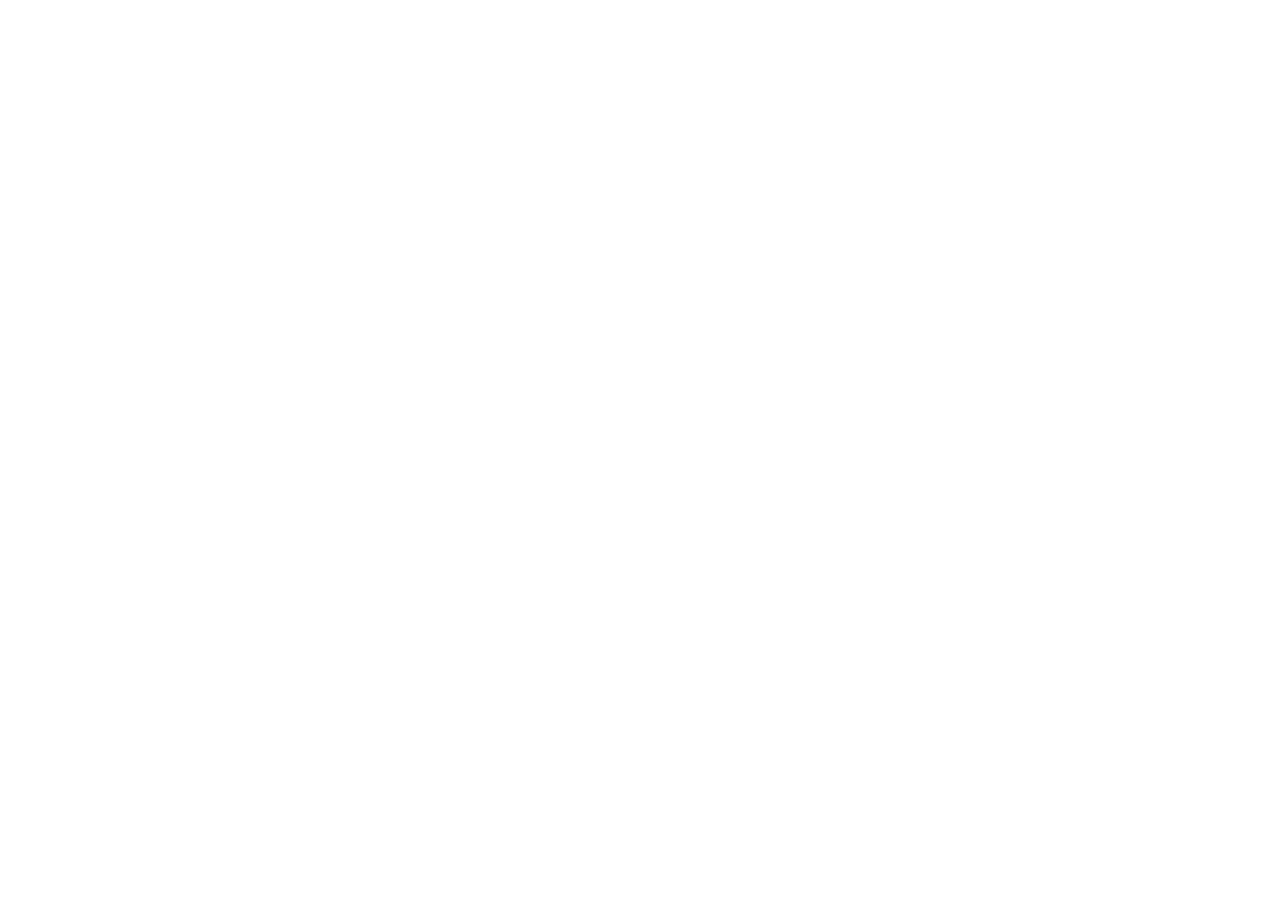
==== data/index.html @ 24f772e7 "assignment" ====
<!DOCTYPE html>
<html lang="en">
<head>
    <meta charset="UTF-8">
    <meta name="viewport" content="width=device-width, initial-scale=1.0">
    <title>Week 1 Code Challenge</title>
    <link rel ="stylesheet" type="text/css" href="style.css">
  
</head>
<body>
  
    

    <script src = "./index.js"></script>
</body>
</html>
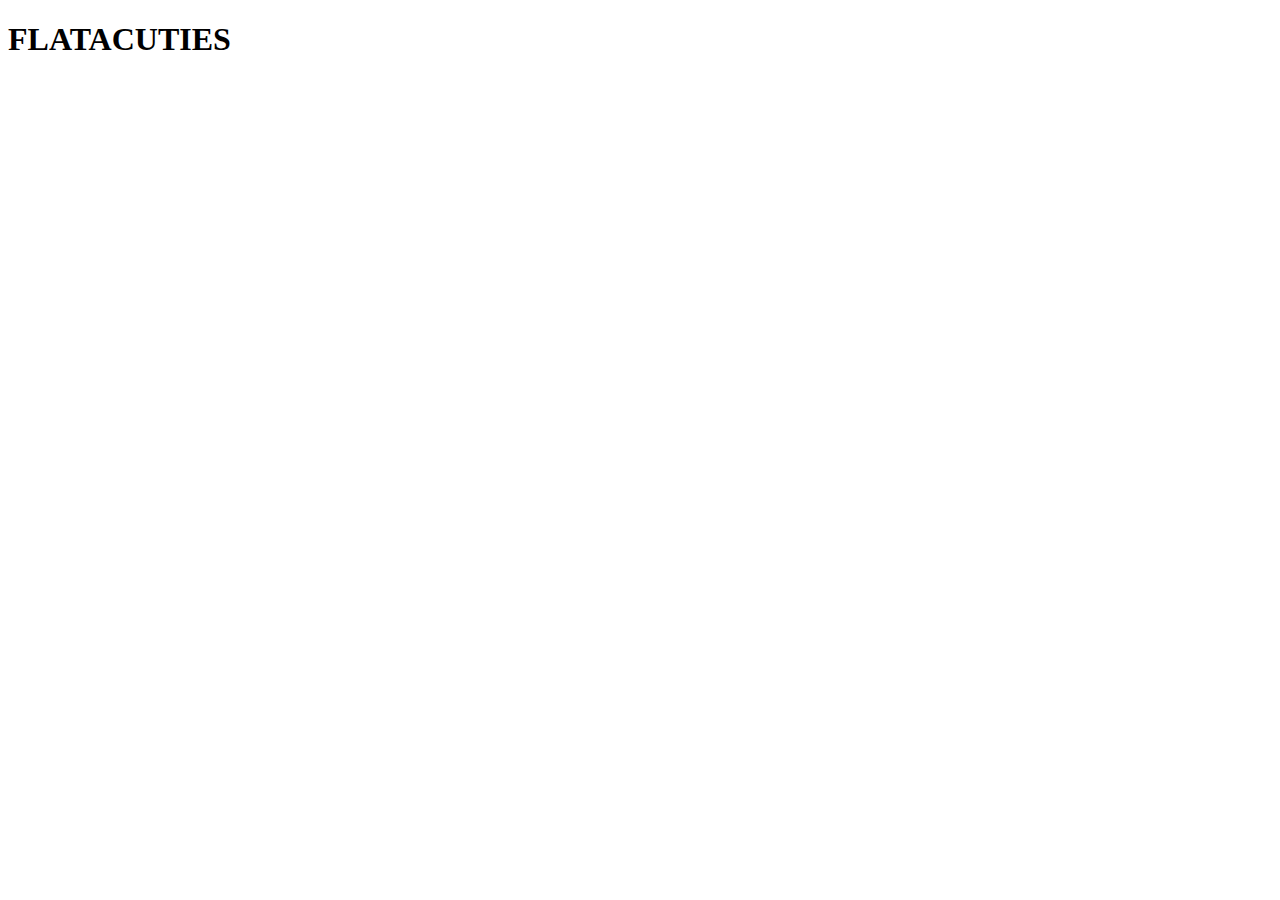
==== commit 858739bd: "assignment" ====
--- a/data/index.html
+++ b/data/index.html
@@ -3,12 +3,13 @@
 <head>
     <meta charset="UTF-8">
     <meta name="viewport" content="width=device-width, initial-scale=1.0">
+    <link rel ="stylesheet" href="style.css">
     <title>Week 1 Code Challenge</title>
-    <link rel ="stylesheet" type="text/css" href="style.css">
+    
   
 </head>
 <body>
-  
+  <h1>FLATACUTIES</h1>
     
 
     <script src = "./index.js"></script>
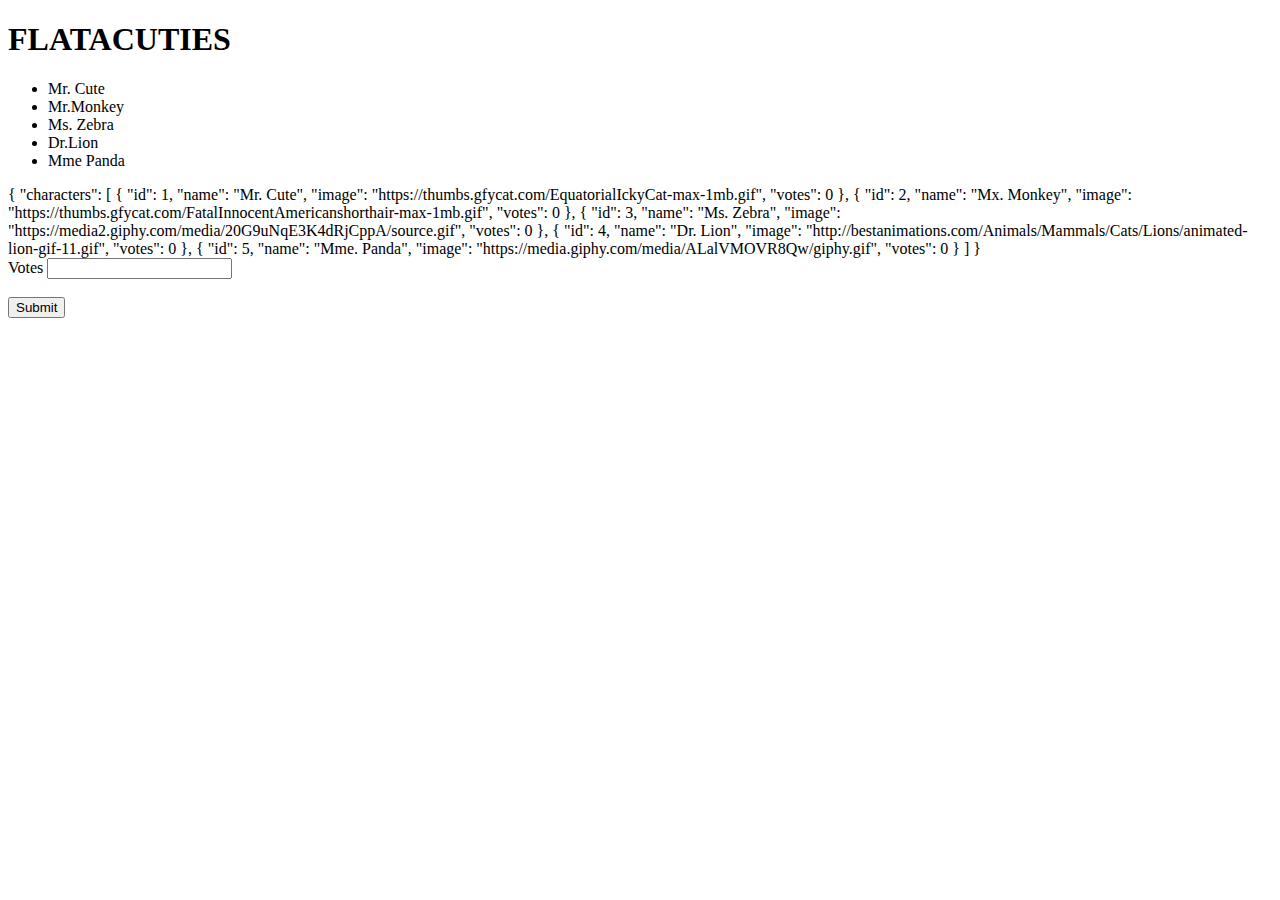
==== commit f74fc24c: "assignment" ====
--- a/data/index.html
+++ b/data/index.html
@@ -3,13 +3,66 @@
 <head>
     <meta charset="UTF-8">
     <meta name="viewport" content="width=device-width, initial-scale=1.0">
-    <link rel ="stylesheet" href="style.css">
+    <link rel ="stylesheet" href="/Users/gabrielleodhiambo/Development/phase-1/week-2-code-challenge/styles.css">
     <title>Week 1 Code Challenge</title>
     
   
 </head>
 <body>
   <h1>FLATACUTIES</h1>
+  <ul id="animalList">
+    <li>Mr. Cute</li>
+    <li>Mr.Monkey</li>
+    <li>Ms. Zebra</li>
+    <li>Dr.Lion</li>
+    <li>Mme Panda</li>
+  </ul>
+  <div id="animalData">
+    {
+        "characters": [
+          {
+            "id": 1,
+            "name": "Mr. Cute",
+            "image": "https://thumbs.gfycat.com/EquatorialIckyCat-max-1mb.gif",
+            "votes": 0
+          },
+          {
+            "id": 2,
+            "name": "Mx. Monkey",
+            "image": "https://thumbs.gfycat.com/FatalInnocentAmericanshorthair-max-1mb.gif",
+            "votes": 0
+          },
+          {
+            "id": 3,
+            "name": "Ms. Zebra",
+            "image": "https://media2.giphy.com/media/20G9uNqE3K4dRjCppA/source.gif",
+            "votes": 0
+          },
+          {
+            "id": 4,
+            "name": "Dr. Lion",
+            "image": "http://bestanimations.com/Animals/Mammals/Cats/Lions/animated-lion-gif-11.gif",
+            "votes": 0
+          },
+          {
+            "id": 5,
+            "name": "Mme. Panda",
+            "image": "https://media.giphy.com/media/ALalVMOVR8Qw/giphy.gif",
+            "votes": 0
+          }
+        ]
+       }
+       
+  </div>
+
+  <form action="/action_page.php" method="get" target="_blank">
+    <label for="animalVoteData">Votes</label>
+    <input type="text" id="animalVoteData" name="animalVoteData"><br><br>
+    <input type="submit" value="Submit">
+  </form>
+  
+  
+
     
 
     <script src = "./index.js"></script>
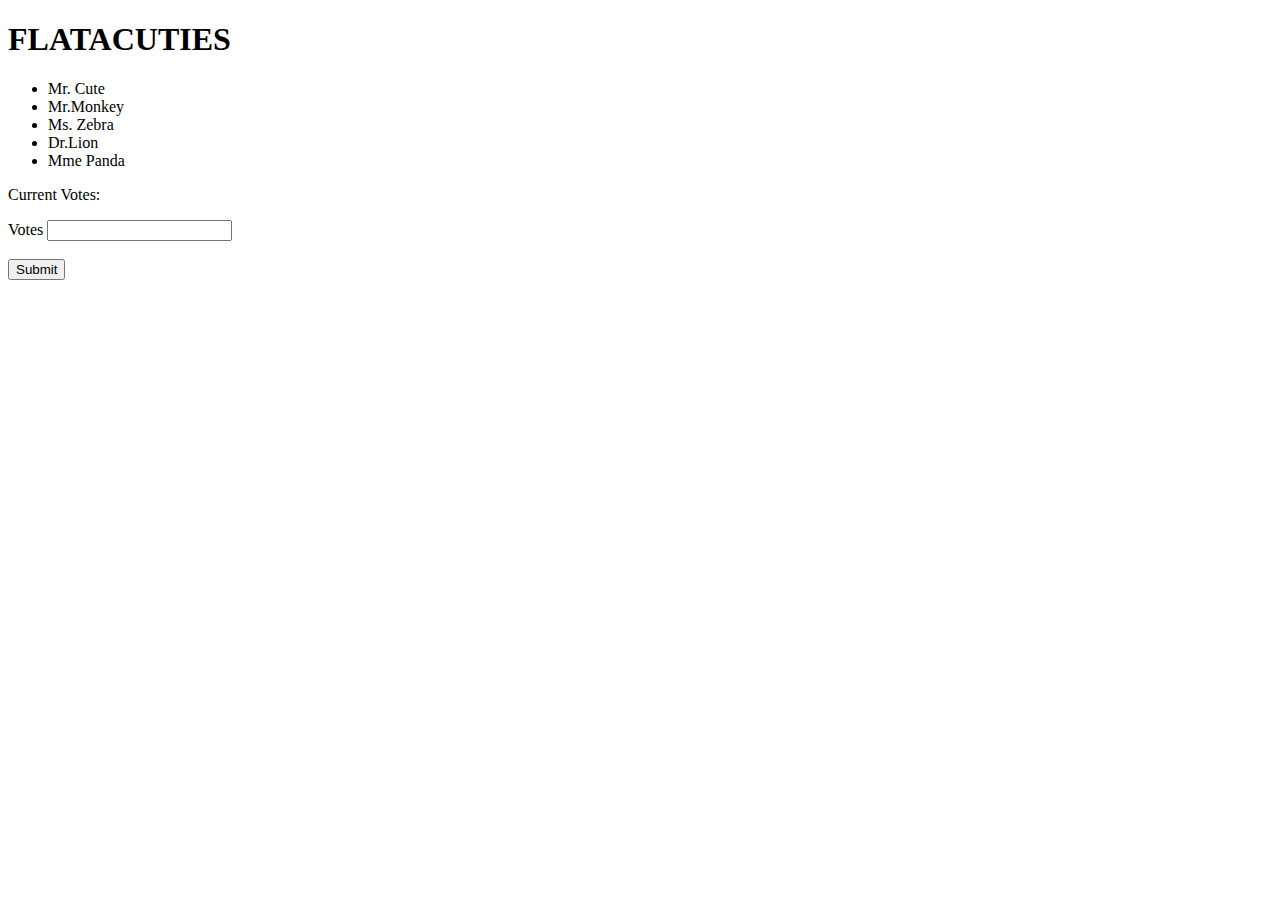
==== commit b6a00fd7: "assignment" ====
--- a/data/index.html
+++ b/data/index.html
@@ -17,49 +17,18 @@
     <li>Dr.Lion</li>
     <li>Mme Panda</li>
   </ul>
+  <p id="currentVotes">Current Votes: </p>
   <div id="animalData">
-    {
-        "characters": [
-          {
-            "id": 1,
-            "name": "Mr. Cute",
-            "image": "https://thumbs.gfycat.com/EquatorialIckyCat-max-1mb.gif",
-            "votes": 0
-          },
-          {
-            "id": 2,
-            "name": "Mx. Monkey",
-            "image": "https://thumbs.gfycat.com/FatalInnocentAmericanshorthair-max-1mb.gif",
-            "votes": 0
-          },
-          {
-            "id": 3,
-            "name": "Ms. Zebra",
-            "image": "https://media2.giphy.com/media/20G9uNqE3K4dRjCppA/source.gif",
-            "votes": 0
-          },
-          {
-            "id": 4,
-            "name": "Dr. Lion",
-            "image": "http://bestanimations.com/Animals/Mammals/Cats/Lions/animated-lion-gif-11.gif",
-            "votes": 0
-          },
-          {
-            "id": 5,
-            "name": "Mme. Panda",
-            "image": "https://media.giphy.com/media/ALalVMOVR8Qw/giphy.gif",
-            "votes": 0
-          }
-        ]
-       }
+    
        
   </div>
 
-  <form action="/action_page.php" method="get" target="_blank">
+  <form action="/action_page.php" method="get" target="_blank" id=" inputVotes">
     <label for="animalVoteData">Votes</label>
     <input type="text" id="animalVoteData" name="animalVoteData"><br><br>
     <input type="submit" value="Submit">
   </form>
+
   
   
 
